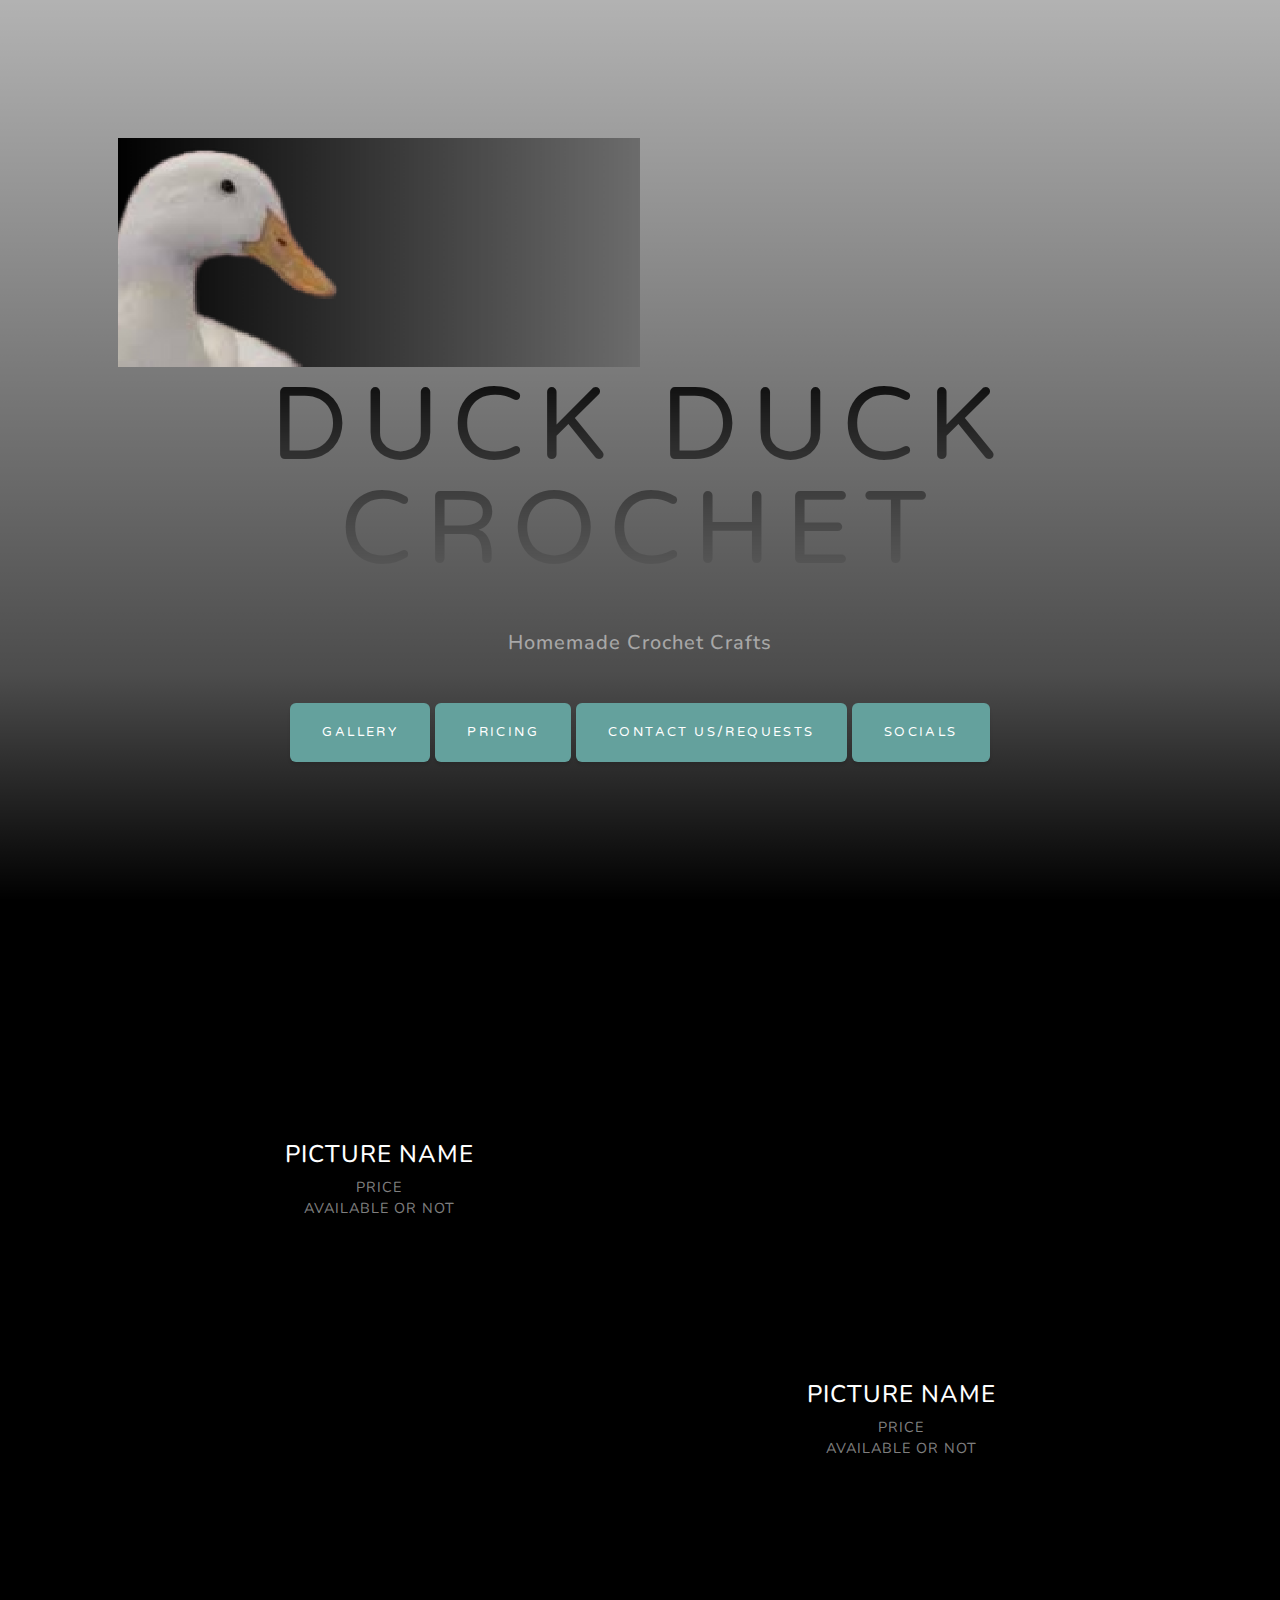
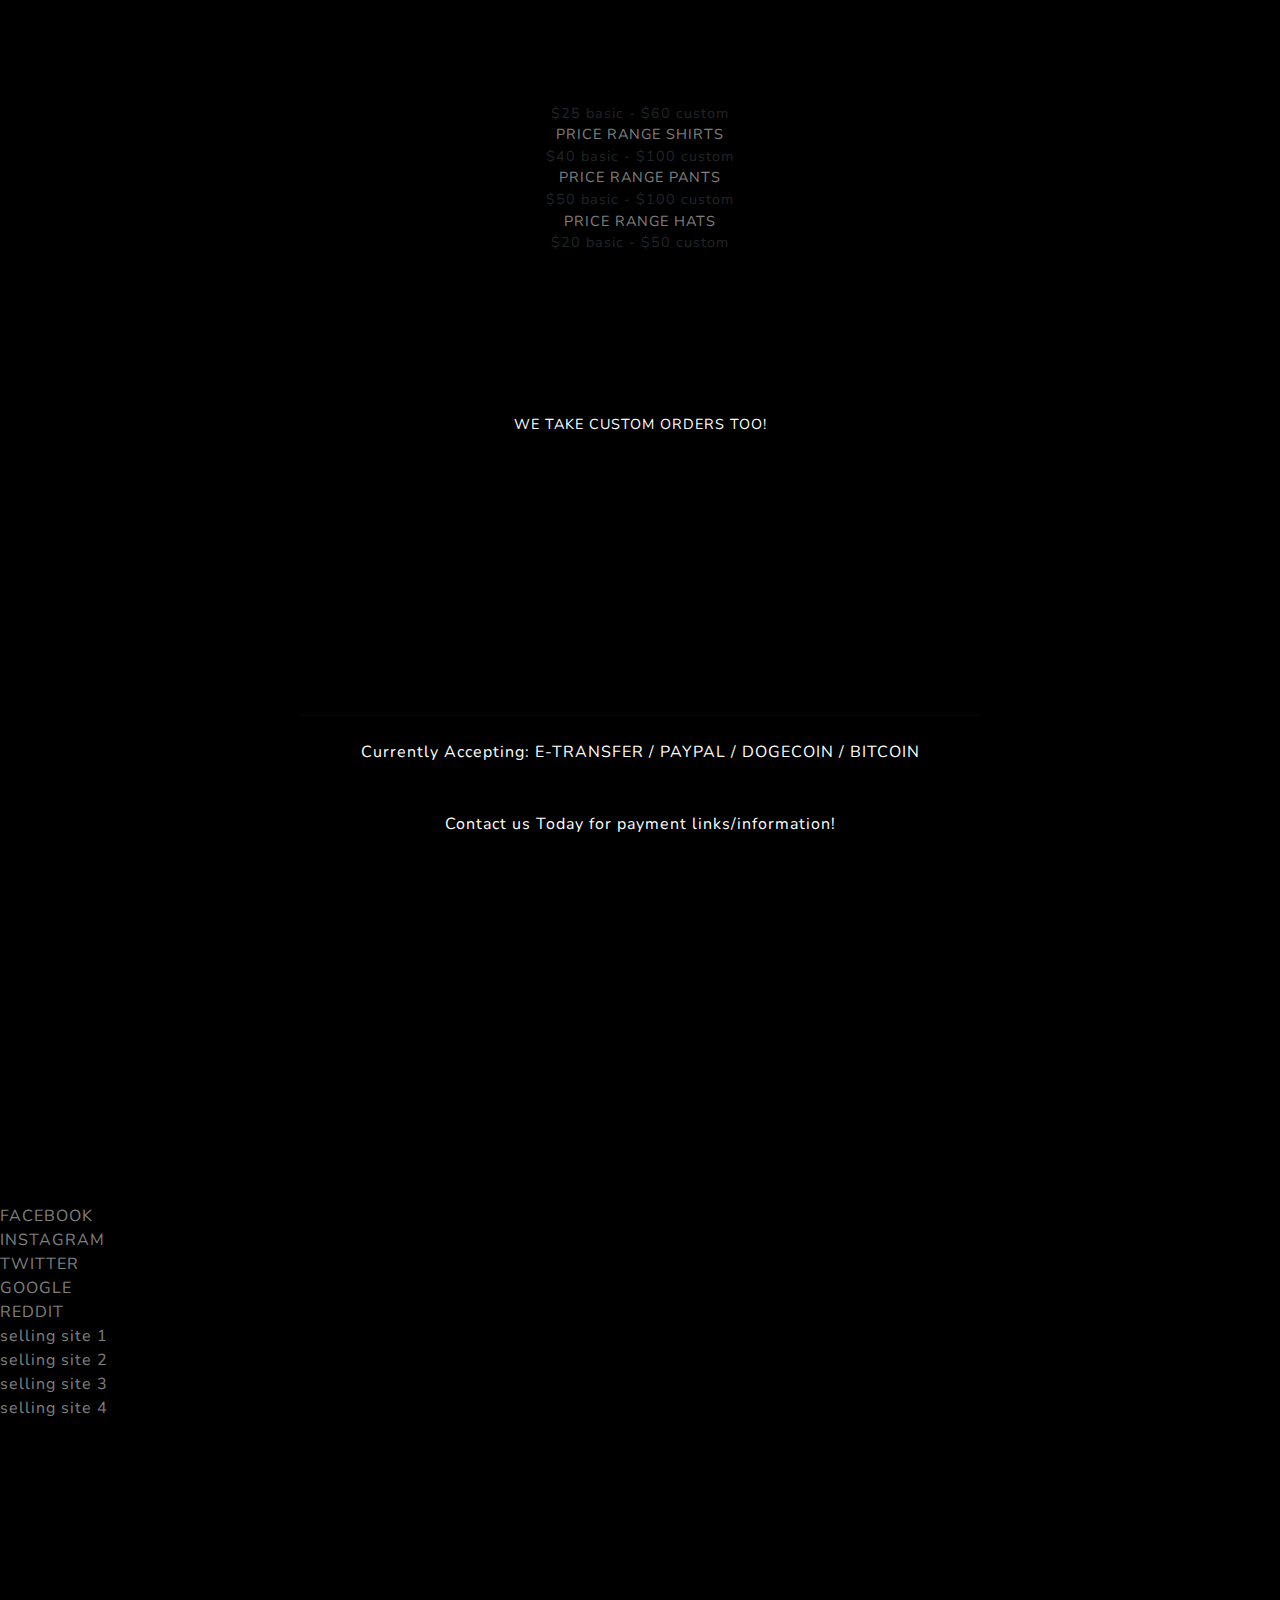
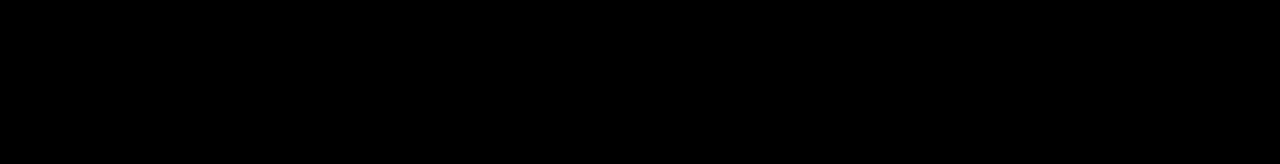
==== index.html @ 7aa4e460 "Update index.html" ====
﻿<!DOCTYPE html>
<html lang="en">
    <head>
        <meta charset="utf-8" />
        <meta name="title" content="Ducki Crochet" />
        <meta name="tags" content="insert tags here" />
        <meta name="viewport" content="width=device-width, initial-scale=1, shrink-to-fit=no" />
        <meta name="description" content="Ducki's Crochet Display" />
        <meta name="author" content="DuckiCrochet" />
        <title>Home</title>
        <link rel="icon" type="image/x-icon" href="assets/img/duck4.jpg" />
        <!-- Font Awesome icons (free version)-->
        <script src="https://use.fontawesome.com/releases/v6.3.0/js/all.js" crossorigin="anonymous"></script>
        <!-- Google fonts-->
        <link href="https://fonts.googleapis.com/css?family=Varela+Round" rel="stylesheet" />
        <link href="https://fonts.googleapis.com/css?family=Nunito:200,200i,300,300i,400,400i,600,600i,700,700i,800,800i,900,900i" rel="stylesheet" />
        <!-- Core theme CSS (includes Bootstrap)-->
        <link href="css/styles.css" rel="stylesheet" />
    </head>
    </div>
    <body id="page-top">
        <!-- Navigation-->
            <div class="container px-4 px-lg-5">
                <div class="collapse navbar-collapse" id="navbarResponsive">
                    <ul class="navbar-nav ms-auto">
                        <li class="nav-item"><a class="nav-link" href="#projects">Gallery</a></li>
                        <li class="nav-item"><a class="nav-link" href="#about">Pricing</a></li>
                        <li class="nav-item"><a class="nav-link" href="#signup">Order Now!</a></li>
                        <li class="nav-item"><a class="nav-link" href="#signup">Contact us</a></li>
                        <li class="nav-item"><a class="nav-link" href="#socials">Socails</a></li>
                    </ul>
                </div>
            </div>
        </nav>
        <!-- Masthead-->
        <header class="masthead">
            <div class="container px-4 px-lg-5 d-flex h-100 align-items-center justify-content-center">
                <div class="d-flex justify-content-center">
                    <div class="text-center">
                        <div class="col-lg-6"><img class="img-fluid" src="assets/images/img/bk1.png" alt="" /></div>
                        <h1 class="text-white mx-auto mt-2 mb-5">DUCK DUCK CROCHET</h1>
                        <h2 class="text-white-50 mx-auto mt-2 mb-5">Homemade Crochet Crafts </h2>
                        <a class="btn btn-primary" href="#projects">Gallery</a>
                        <a class="btn btn-primary" href="#about">Pricing</a>
                        <a class="btn btn-primary" href="#signup">Contact us/Requests</a>
                        <a class="btn btn-primary" href="#socials">Socials</a>
                    </div>
                </div>
            </div>
        </div>
        </div>
        </div>
        </div>
        </div>
        </div>
        </div>
        </div>
        </div>
        <!-- Projects-->
        <section class="projects-section bg-black" id="projects">
            <div class="container px-4 px-lg-5">
                <!-- Project Two Row-->
                <div class="row gx-0 justify-content-center">
                <div class="col-lg-6"><img class="img-fluid" src="assets/images/img/duck4.jpg" alt="" /></div>
                <div class="col-lg-6 order-lg-first">
                    <div class="bg-black text-center h-100 project">
                        <div class="d-flex h-100">
                            <div class="project-text w-100 my-auto text-center text-lg-right">
                                <h4 class="text-white">PICTURE NAME</h4>
                                <p class="mb-0 text-white-50">PRICE</p>
                                <p class="mb-0 text-white-50">AVAILABLE OR NOT</p>
                            </div>
                        </div>
                    </div>
                </div>
                <!-- Project One Row-->
                <div class="row gx-0 mb-5 mb-lg-0 justify-content-center">
                    <div class="col-lg-6"><img class="img-fluid" src="assets/images/img/duck4.jpg" alt="" /></div>
                    <div class="col-lg-6">
                        <div class="bg-black text-center h-100 project">
                            <div class="d-flex h-100">
                                <div class="project-text w-100 my-auto text-center text-lg-left">
                                    <h4 class="text-white">PICTURE NAME</h4>
                                    <p class="mb-0 text-white-50">PRICE</p>
                                    <p class="mb-0 text-white-50">AVAILABLE OR NOT</p>
                                    </div>
                                </div>
                            </div>
                        </div>
                    </div>        
                </div>
            </div>
        </div>
        </header>
        <!-- About-->
        <section class="projects-section bg-black" id="about">
            <div class="container px-4 px-lg-5">
            <div class="row gx-0 justify-content-center">
                <div class="col-lg-6"><img class="img-fluid" src="assets/images/img/duck4.jpg" alt="" /></div>
                <div class="col-lg-6 order-lg-first">
                    <div class="bg-black text-center h-100 project">
                        <div class="d-flex h-100">
                            <div class="project-text w-100 my-auto text-center text-lg-right">
                                <h4 class="text-white">PRICING STUFFIES</h4>
                                <p class="mb-0 text-white-50">PRICE RANGE XS</p>
                                <p class="mb-0 text-white-25">$5 basic - $15 custom</p>
                                <p class="mb-0 text-white-50">PRICE RANGE S</p>
                                <p class="mb-0 text-white-25">$15 basic - $30 custom</p>
                                <p class="mb-0 text-white-50">PRICE RANGE M</p>
                                <p class="mb-0 text-white-25">$25 basic - $50 custom</p>
                                <p class="mb-0 text-white-50">PRICE RANGE L</p>
                                <p class="mb-0 text-white-25">$50 basic - $100 custom</p>
                                </div>
                                </div>
                                <p class="mb-0 text-white-50">PRICE RANGE CUSTOM</p>
                                <p class="mb-0 text-white-25">$15 basic - $1000 super custom</p>
                                </div>
                            </div>
                        </div>
                        </div>
                         </div>
                        </div>
                        </div>
                        </div>
                        </div>
                        </div>
                        <div class="d-flex h-100"></div>
                            <div class="project-text w-100 my-auto text-center text-lg-right">
                                <h4 class="text-white">PRICING CLOTHES</h4>
                                    <p class="mb-0 text-white-50">PRICE RANGE PANTS</p>
                                    <p class="mb-0 text-white-25">$40 basic - $100 custom</p>
                                    <p class="mb-0 text-white-50">PRICE RANGE SHORTS</p>
                                    <p class="mb-0 text-white-25">$25 basic - $60 custom</p>
                                    <p class="mb-0 text-white-50">PRICE RANGE CROP-TOPS</p>
                                    <p class="mb-0 text-white-25">$25 basic - $60 custom</p>
                                    <p class="mb-0 text-white-50">PRICE RANGE SHIRTS</p>
                                    <p class="mb-0 text-white-25">$40 basic - $100 custom</p>
                                    <p class="mb-0 text-white-50">PRICE RANGE PANTS</p>
                                    <p class="mb-0 text-white-25">$50 basic - $100 custom</p>
                                    <p class="mb-0 text-white-50">PRICE RANGE HATS</p>
                                    <p class="mb-0 text-white-25">$20 basic - $50 custom</p>
                    </div>
                    </div>
                    </div>
                    </div>
                    <div class="d-flex h-100"></div>
                            <div class="project-text w-100 my-auto text-center text-lg-right">
                                <p class="text-white">WE TAKE CUSTOM ORDERS TOO!</p>
                    </div>
                        </div>
                    </div>
                </div>
             </div>
        <!-- Signup-->
        <section class="signup-section" id="signup">
            <div class="container px-4 px-lg-5">
                <div class="row gx-4 gx-lg-5">
                <div class="col-md-10 col-lg-8 mx-auto text-center"> 
                            <div class="card-body text-center">
                                <h4 class="text-uppercase m-0"></h4>
                                <hr class="my-4 mx-auto" />
                                <script src="https://static.elfsight.com/platform/platform.js" data-use-service-core defer></script>
                                <div class="elfsight-app-6a861d37-91f0-462d-8356-8e5c60e4de2a" data-elfsight-app-lazy></div>
                                <div class="text-white mb-5"> Currently Accepting: E-TRANSFER / PAYPAL / DOGECOIN / BITCOIN </div>
                                <div class="text-white mb-5"> Contact us Today for payment links/information!</div>
                            </div></h2>
                            </div>
                        </div>
                    </div>
                </div>
        <!-- socials-->
        <section class="signup-section" id="socials"></section>
        <div> 
            <p class="mb-0 text-white-50">FACEBOOK</p>
            <p class="mb-0 text-white-50">INSTAGRAM</p>
            <p class="mb-0 text-white-50">TWITTER</p>
            <p class="mb-0 text-white-50">GOOGLE</p>
            <p class="mb-0 text-white-50">REDDIT</p>
            <p class="mb-0 text-white-50">selling site 1</p>
            <p class="mb-0 text-white-50">selling site 2</p>
            <p class="mb-0 text-white-50">selling site 3</p>
            <p class="mb-0 text-white-50">selling site 4</p>
        </div>
        <div class="col-lg-6"><img class="img-fluid" src="assets/images/img/duck5.jpg" alt="" /></div>
        </body>
        </html>
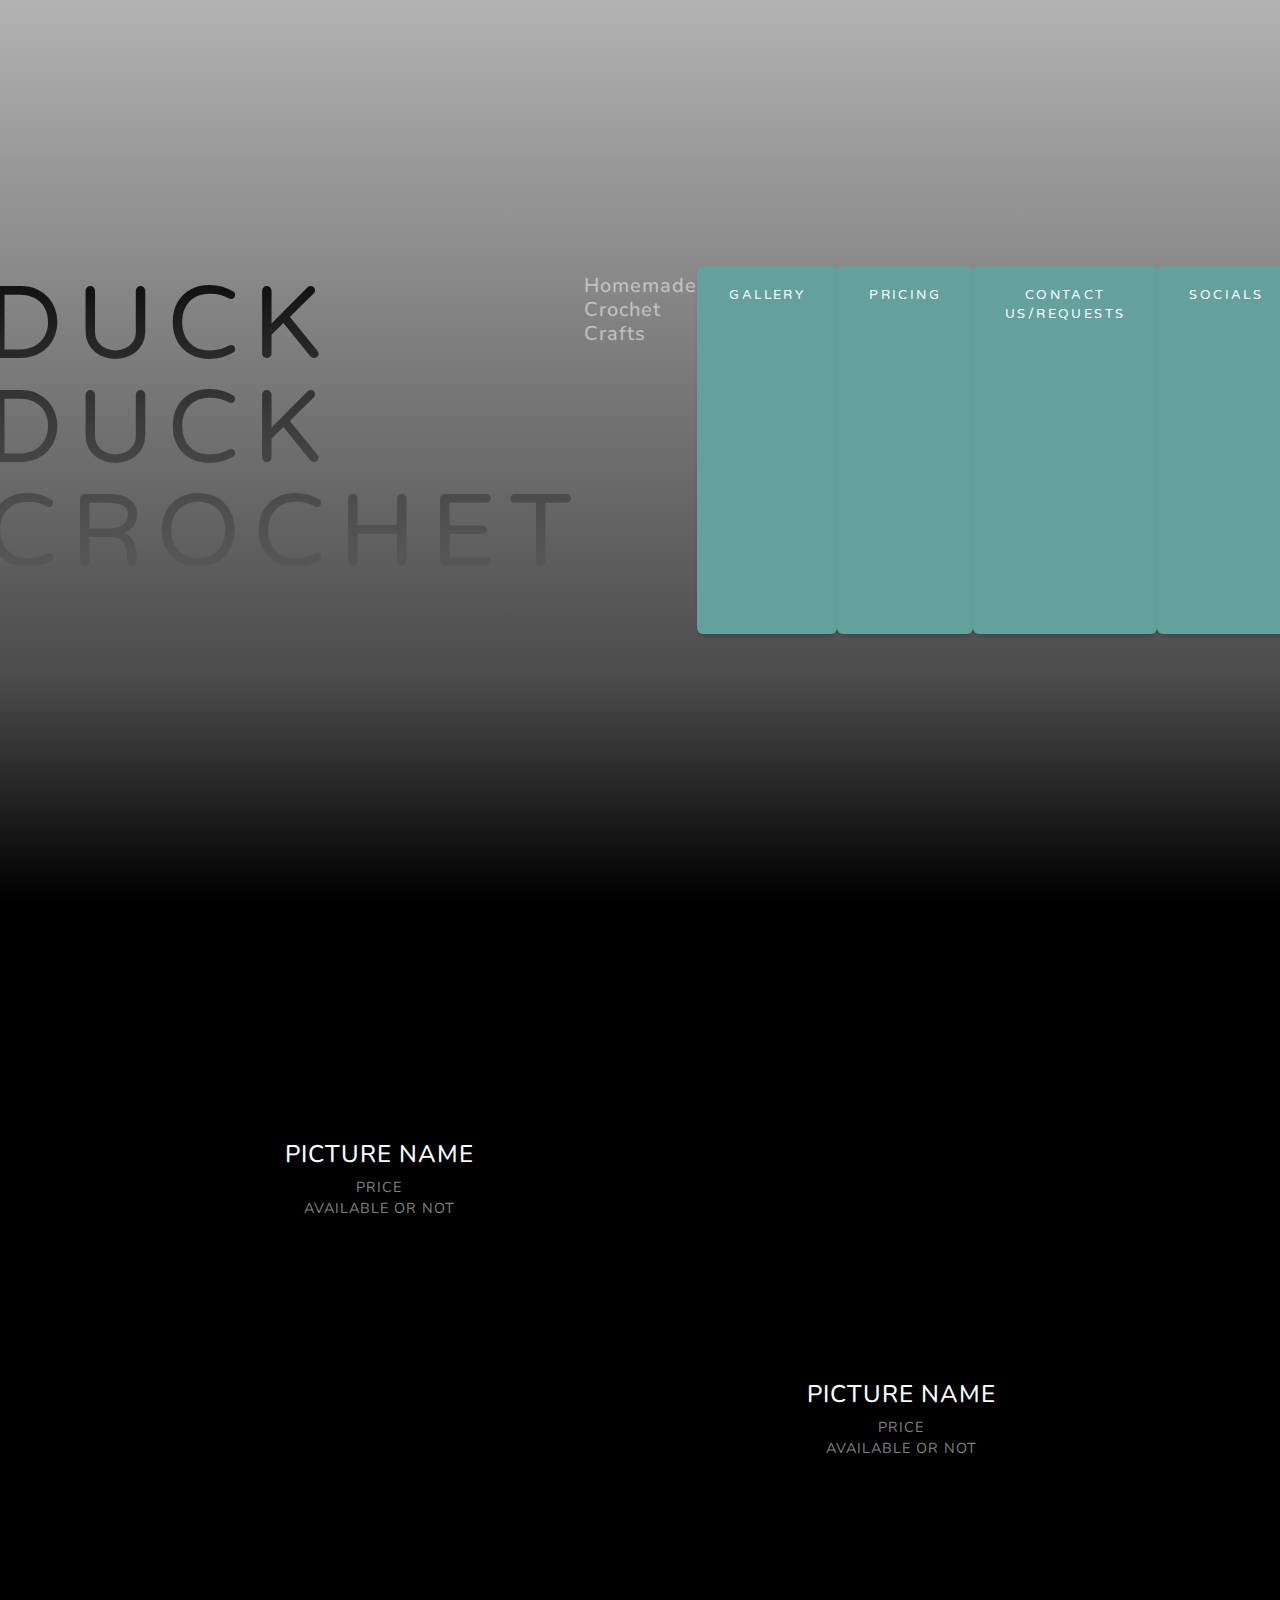
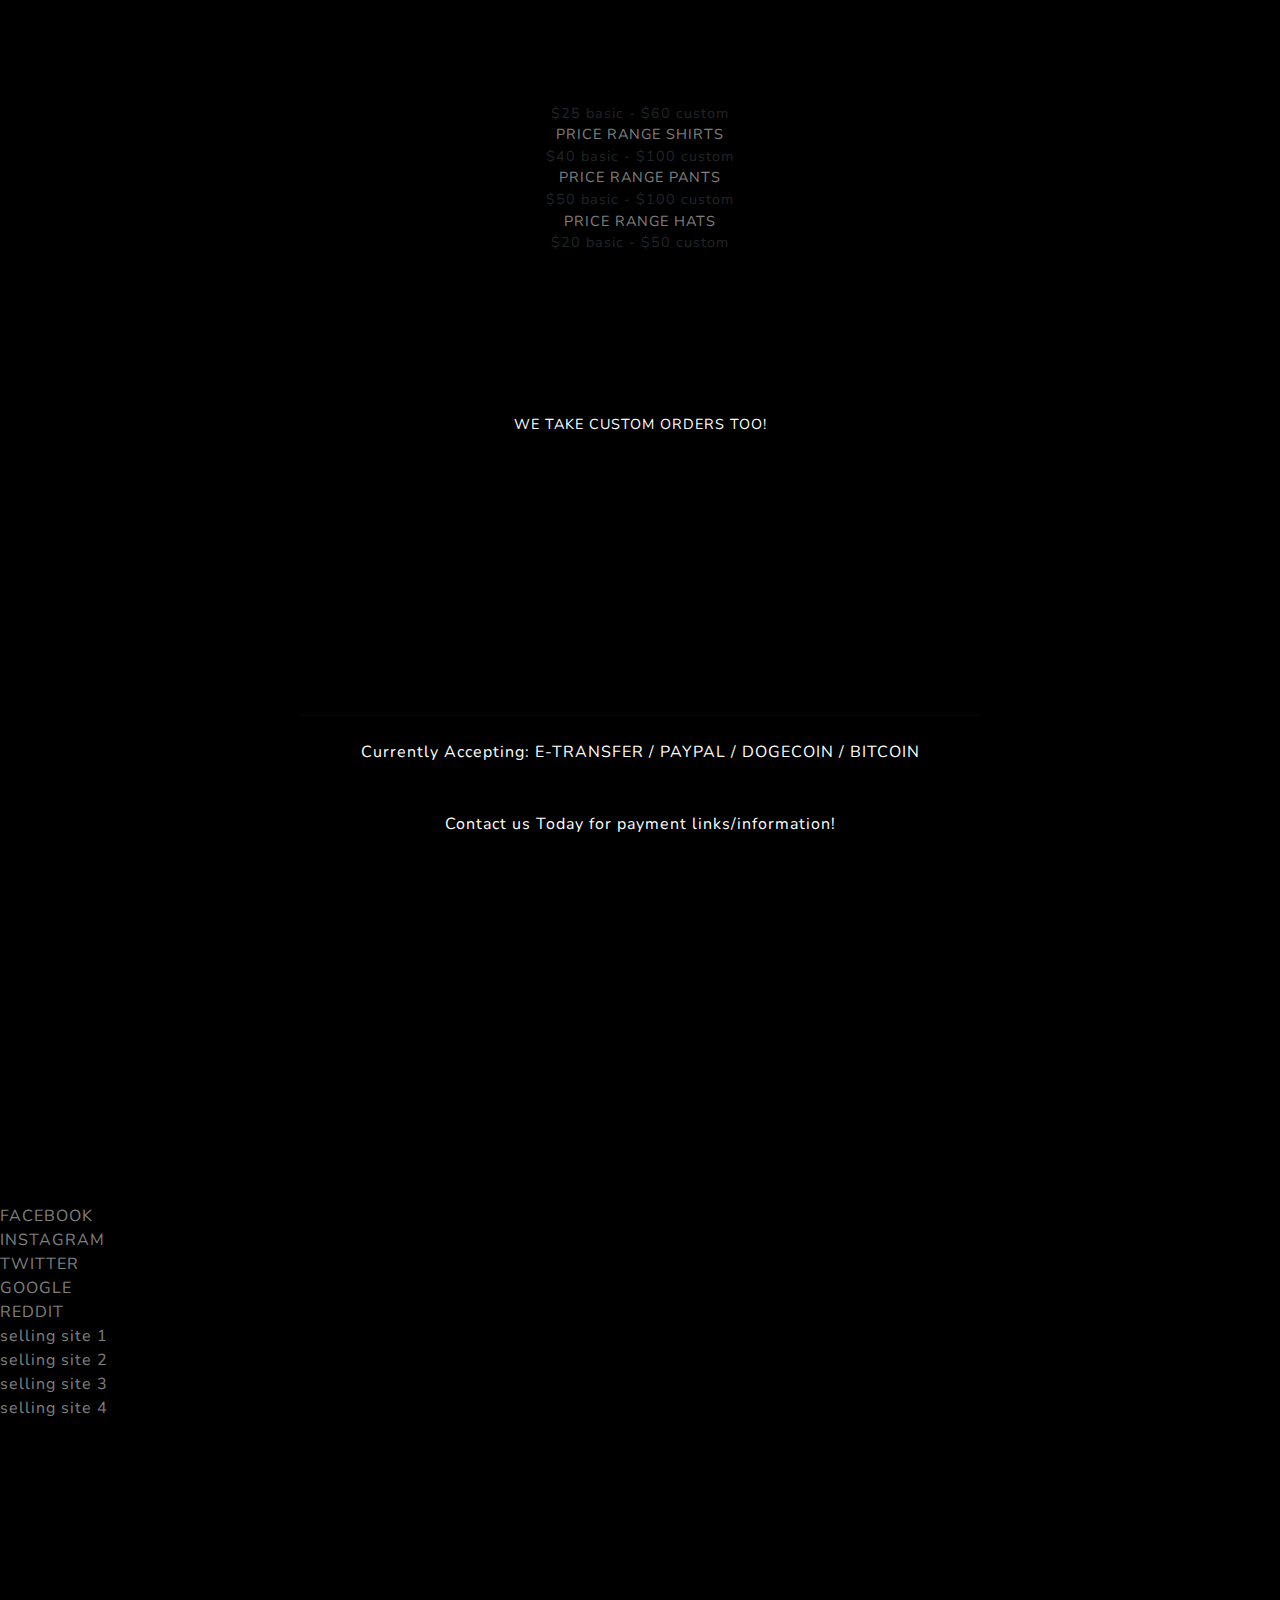
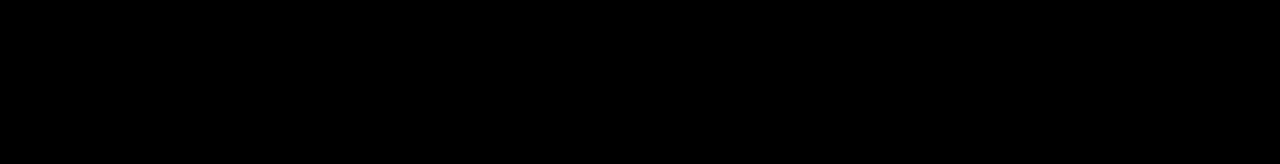
==== commit baea1b18: "Update index.html" ====
--- a/index.html
+++ b/index.html
@@ -38,6 +38,7 @@
                 <div class="d-flex justify-content-center">
                     <div class="text-center">
                         <div class="col-lg-6"><img class="img-fluid" src="assets/images/img/bk1.png" alt="" /></div>
+                        </div>
                         <h1 class="text-white mx-auto mt-2 mb-5">DUCK DUCK CROCHET</h1>
                         <h2 class="text-white-50 mx-auto mt-2 mb-5">Homemade Crochet Crafts </h2>
                         <a class="btn btn-primary" href="#projects">Gallery</a>
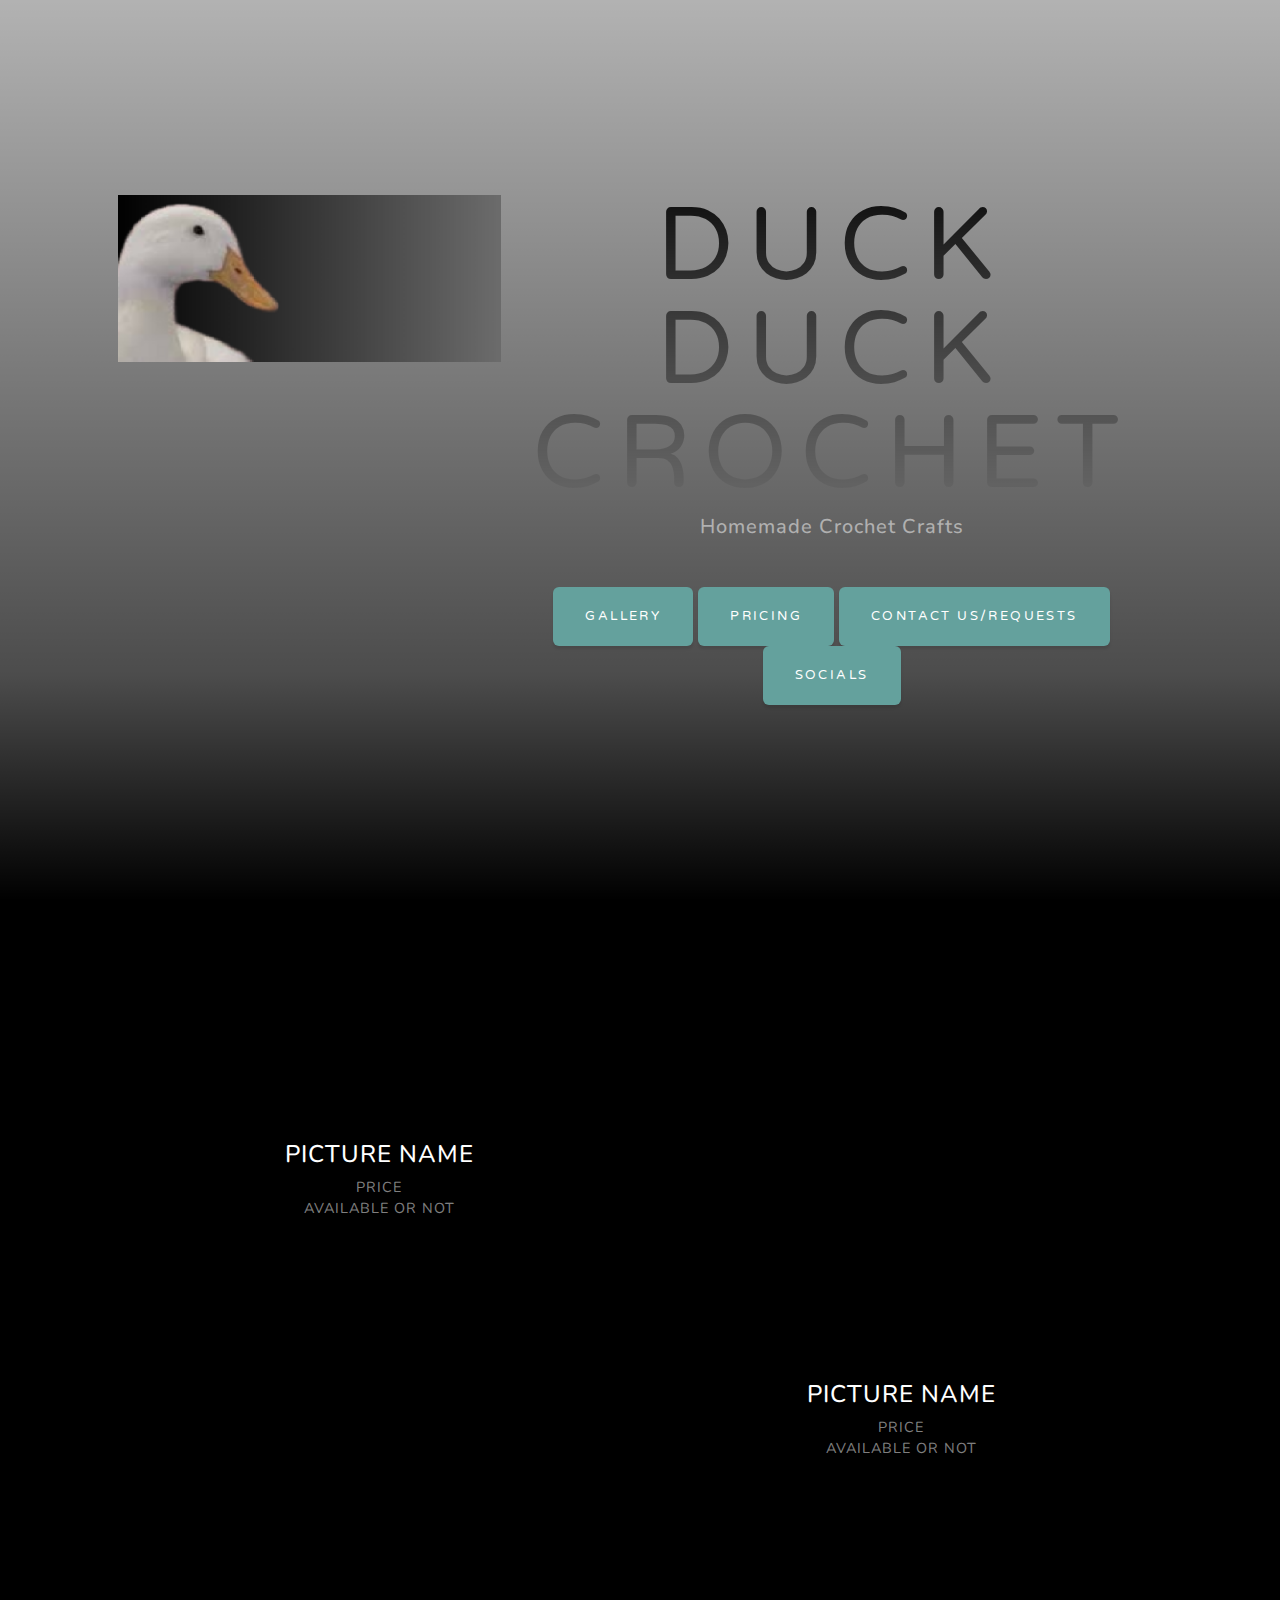
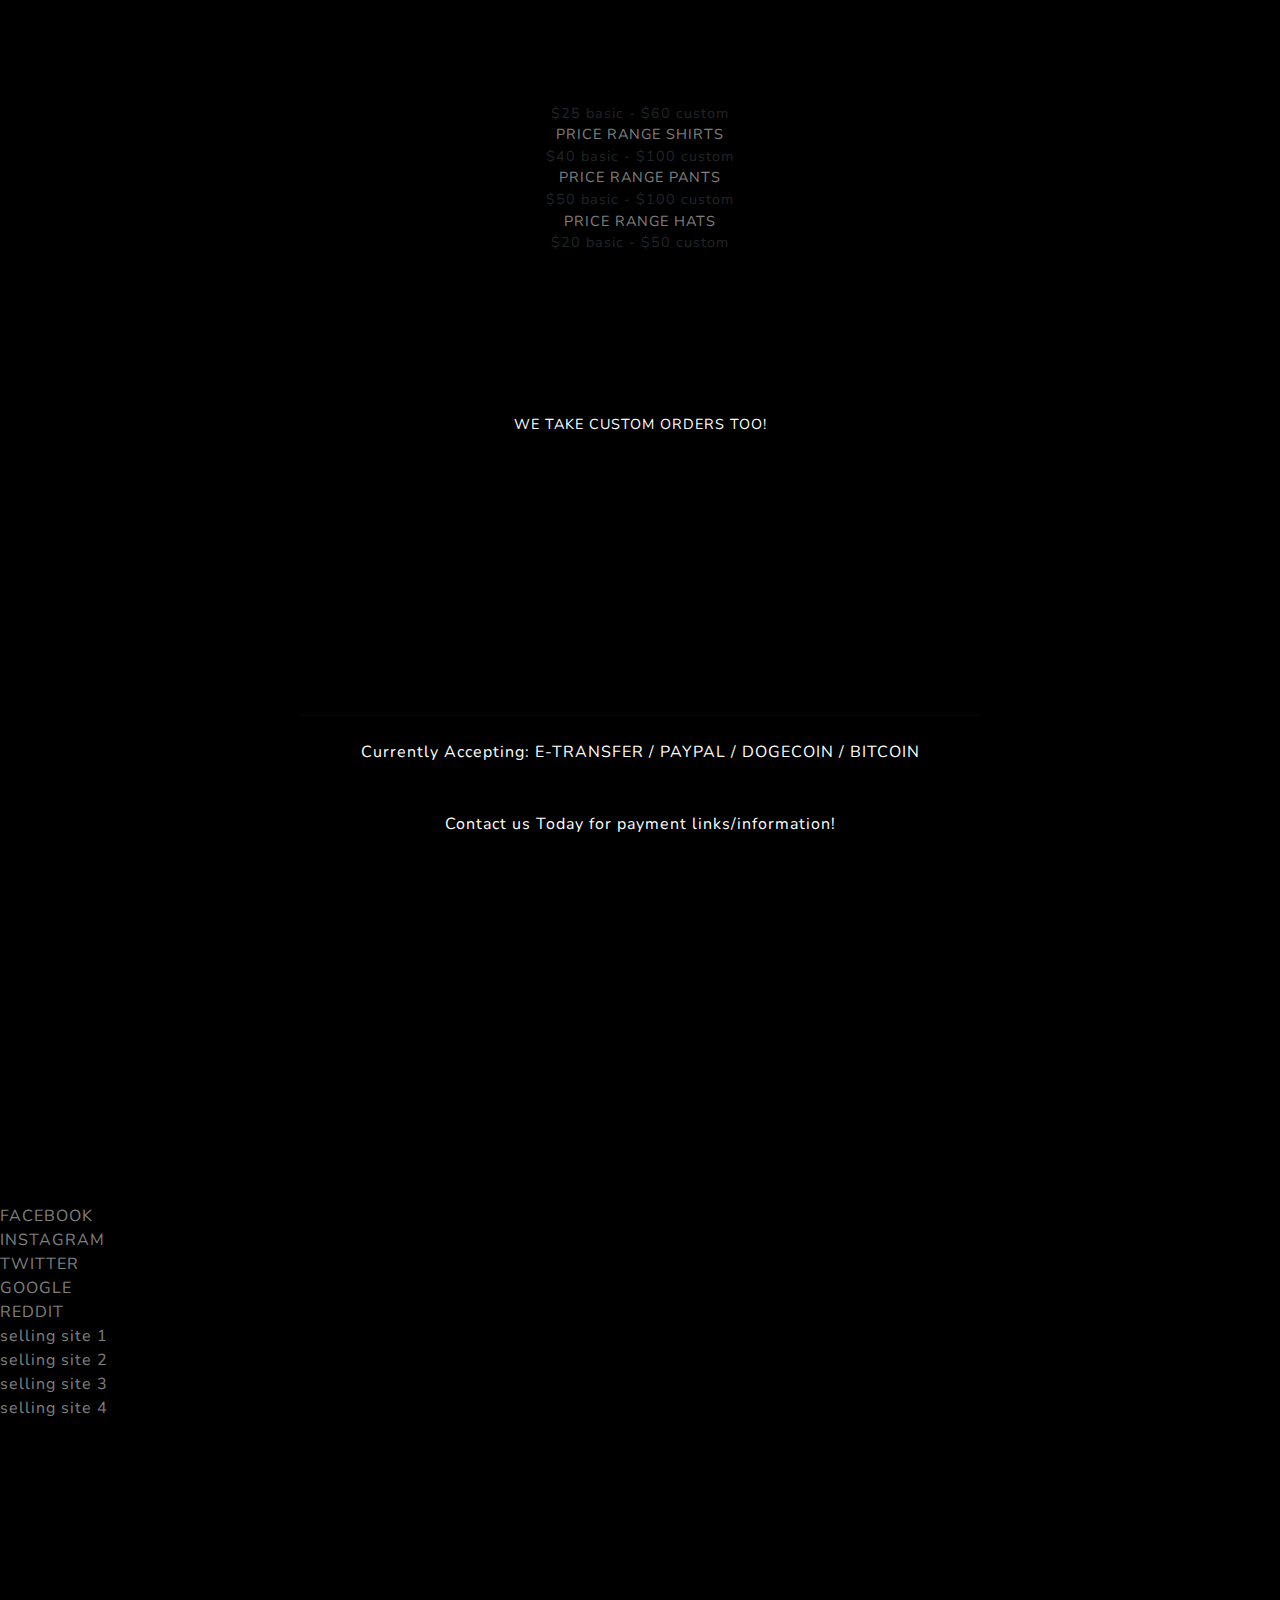
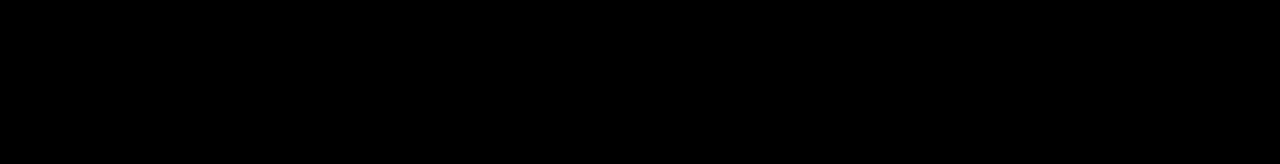
==== commit bfd43fef: "Update index.html" ====
--- a/index.html
+++ b/index.html
@@ -36,10 +36,9 @@
         <header class="masthead">
             <div class="container px-4 px-lg-5 d-flex h-100 align-items-center justify-content-center">
                 <div class="d-flex justify-content-center">
+                    <div class="lg-6"><img class="img-fluid" src="assets/images/img/bk1.png" alt="" /></div>
                     <div class="text-center">
-                        <div class="col-lg-6"><img class="img-fluid" src="assets/images/img/bk1.png" alt="" /></div>
-                        </div>
-                        <h1 class="text-white mx-auto mt-2 mb-5">DUCK DUCK CROCHET</h1>
+                        <h1 class="mx-auto my-0 text-uppercase">Duck Duck Crochet</h1>
                         <h2 class="text-white-50 mx-auto mt-2 mb-5">Homemade Crochet Crafts </h2>
                         <a class="btn btn-primary" href="#projects">Gallery</a>
                         <a class="btn btn-primary" href="#about">Pricing</a>
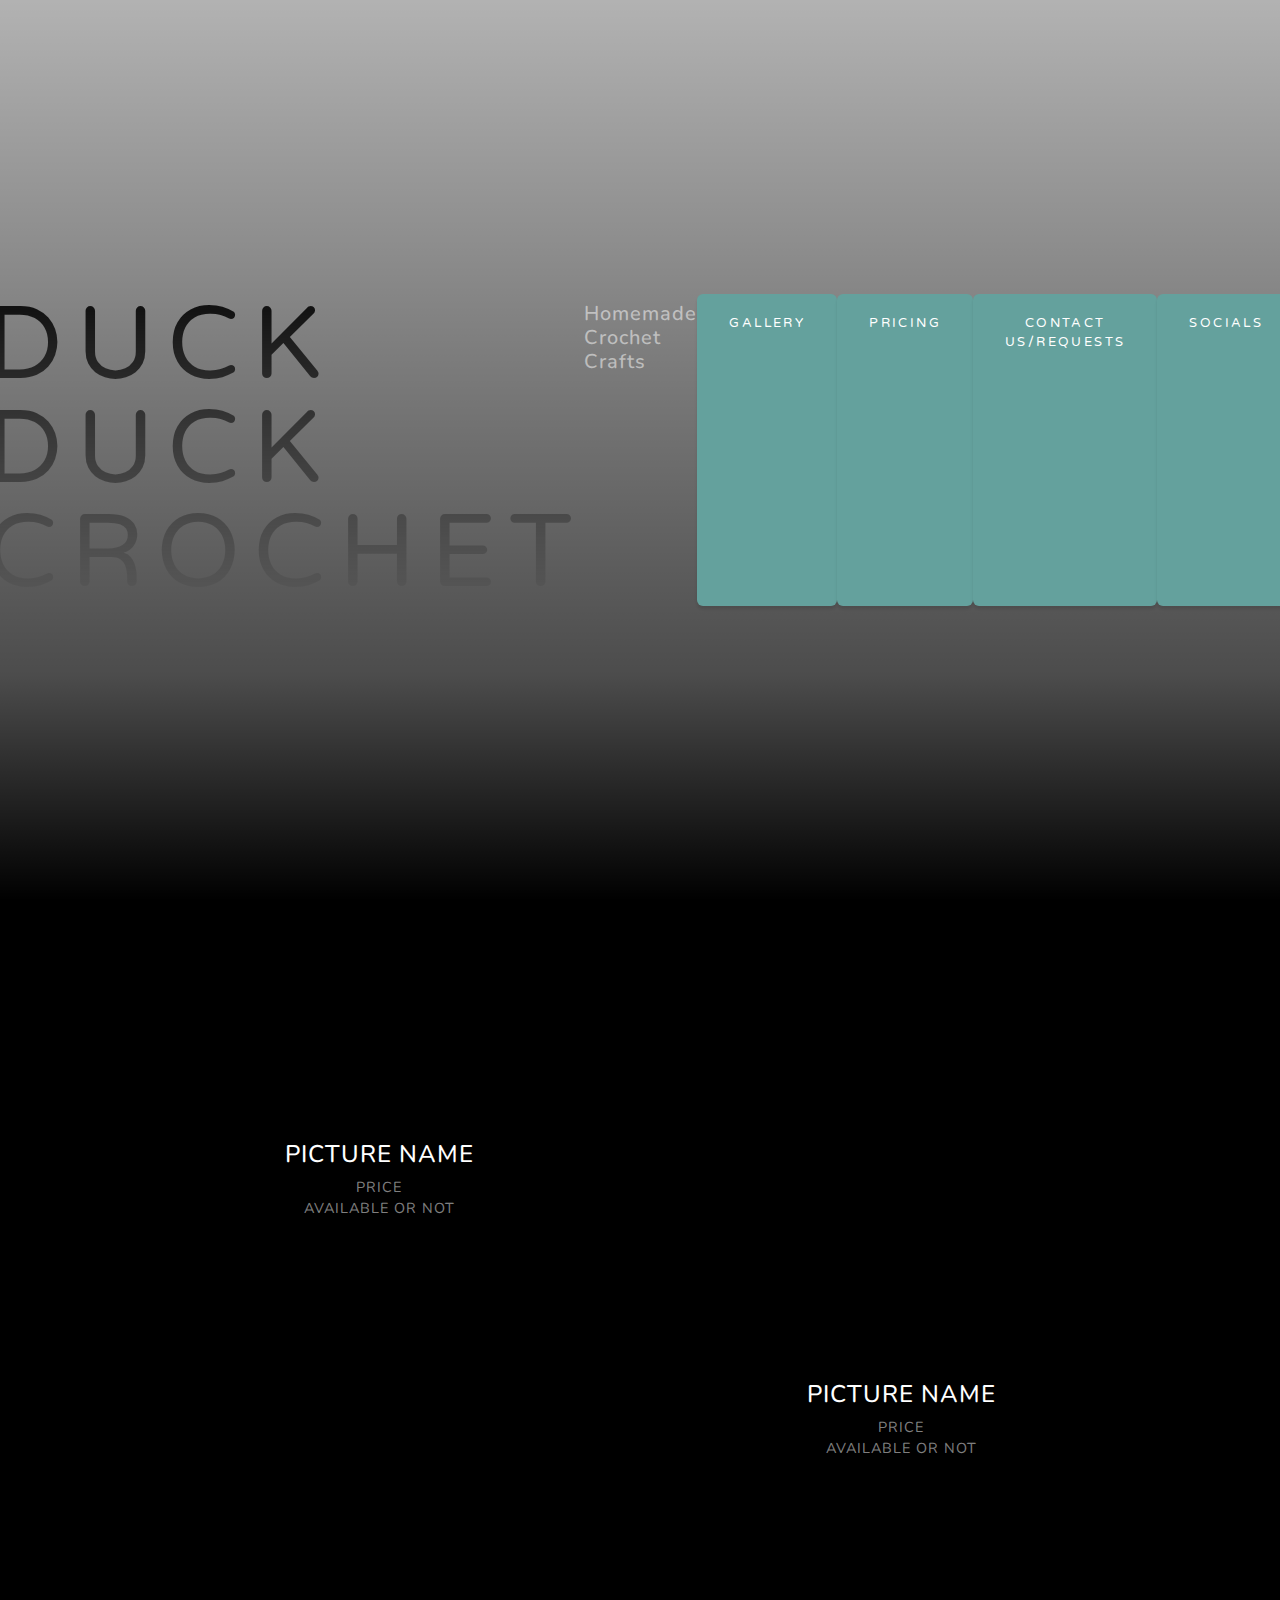
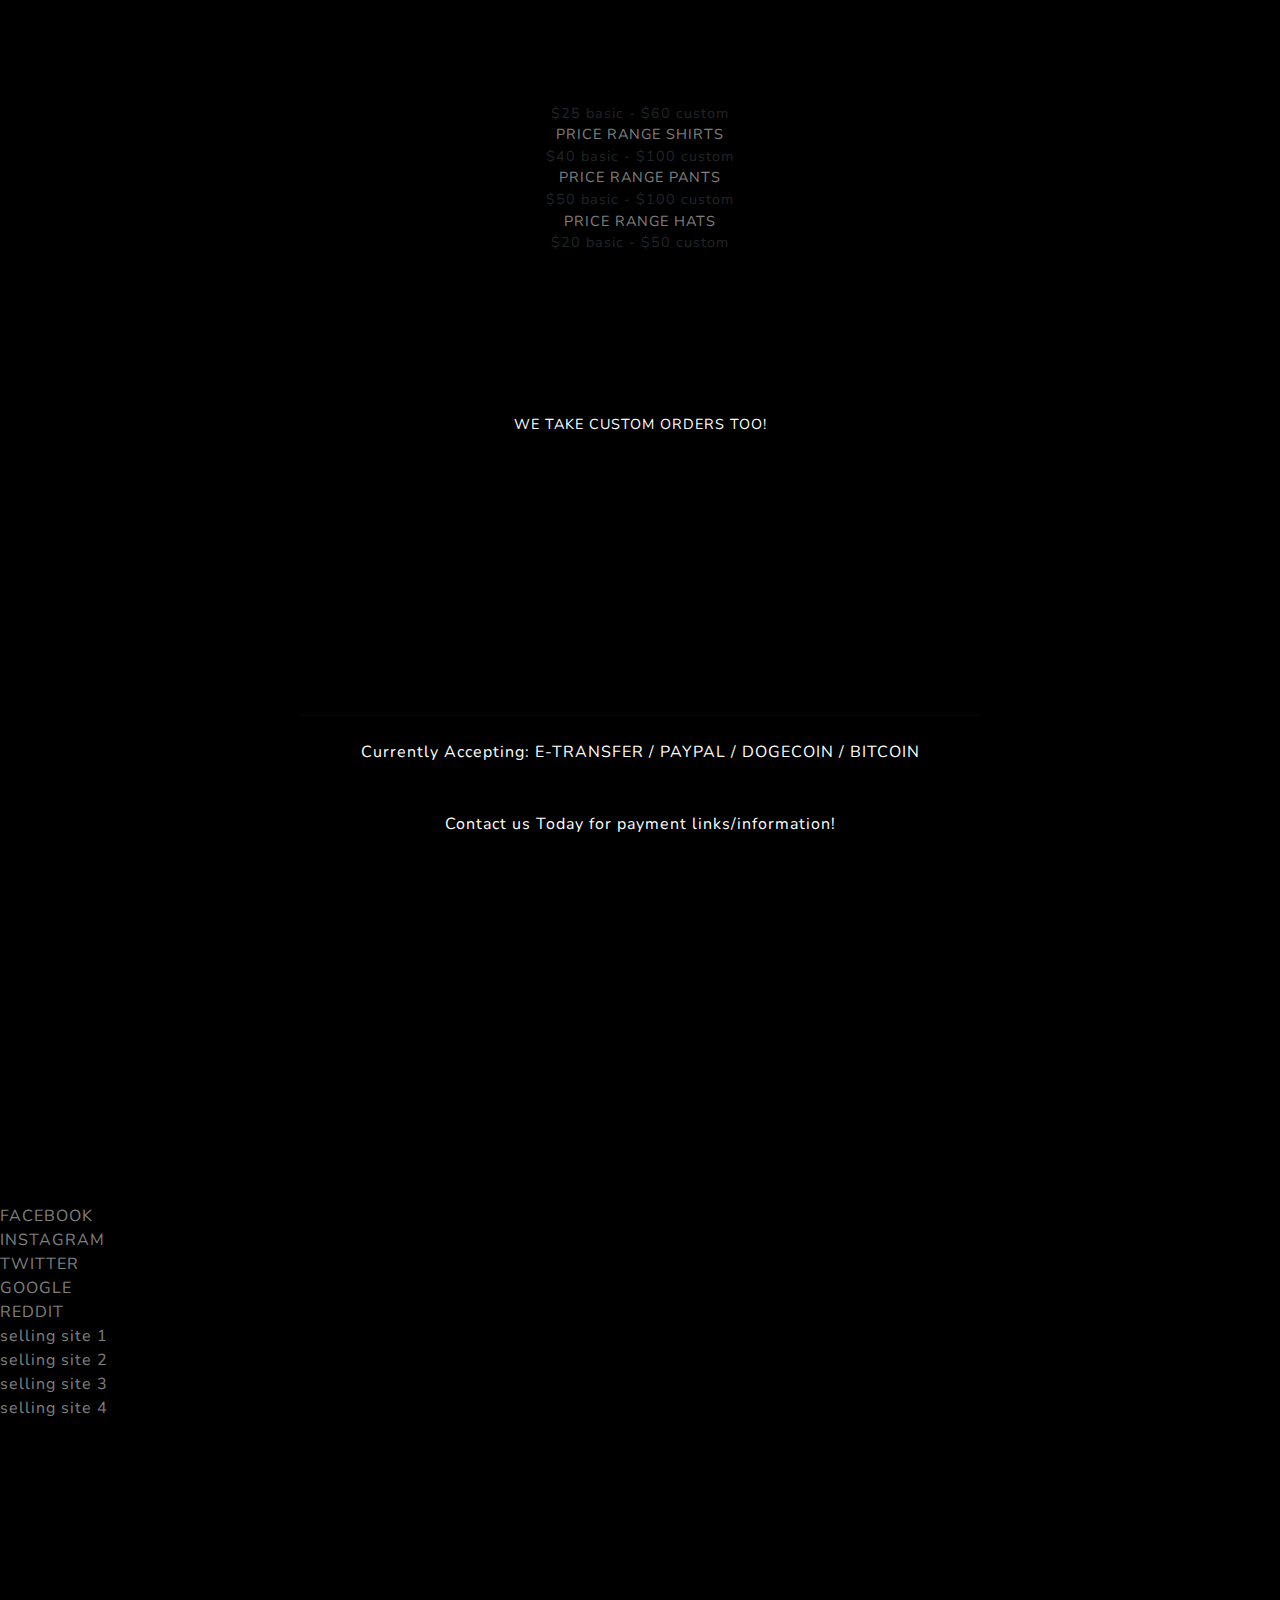
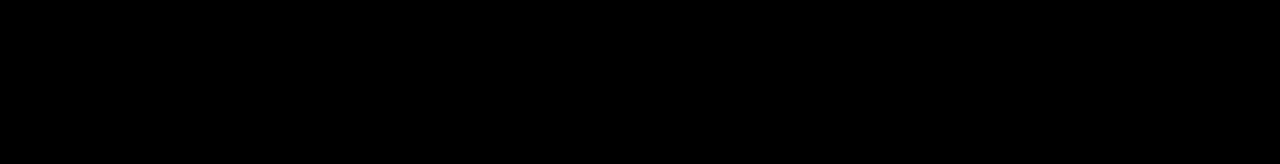
==== commit 60818805: "Update index.html" ====
--- a/index.html
+++ b/index.html
@@ -36,8 +36,9 @@
         <header class="masthead">
             <div class="container px-4 px-lg-5 d-flex h-100 align-items-center justify-content-center">
                 <div class="d-flex justify-content-center">
-                    <div class="lg-6"><img class="img-fluid" src="assets/images/img/bk1.png" alt="" /></div>
+                    <div class="row-lg-6"><img class="img-fluid" src="assets/images/img/bk1.png" alt="" /></div>
                     <div class="text-center">
+                    </div>
                         <h1 class="mx-auto my-0 text-uppercase">Duck Duck Crochet</h1>
                         <h2 class="text-white-50 mx-auto mt-2 mb-5">Homemade Crochet Crafts </h2>
                         <a class="btn btn-primary" href="#projects">Gallery</a>
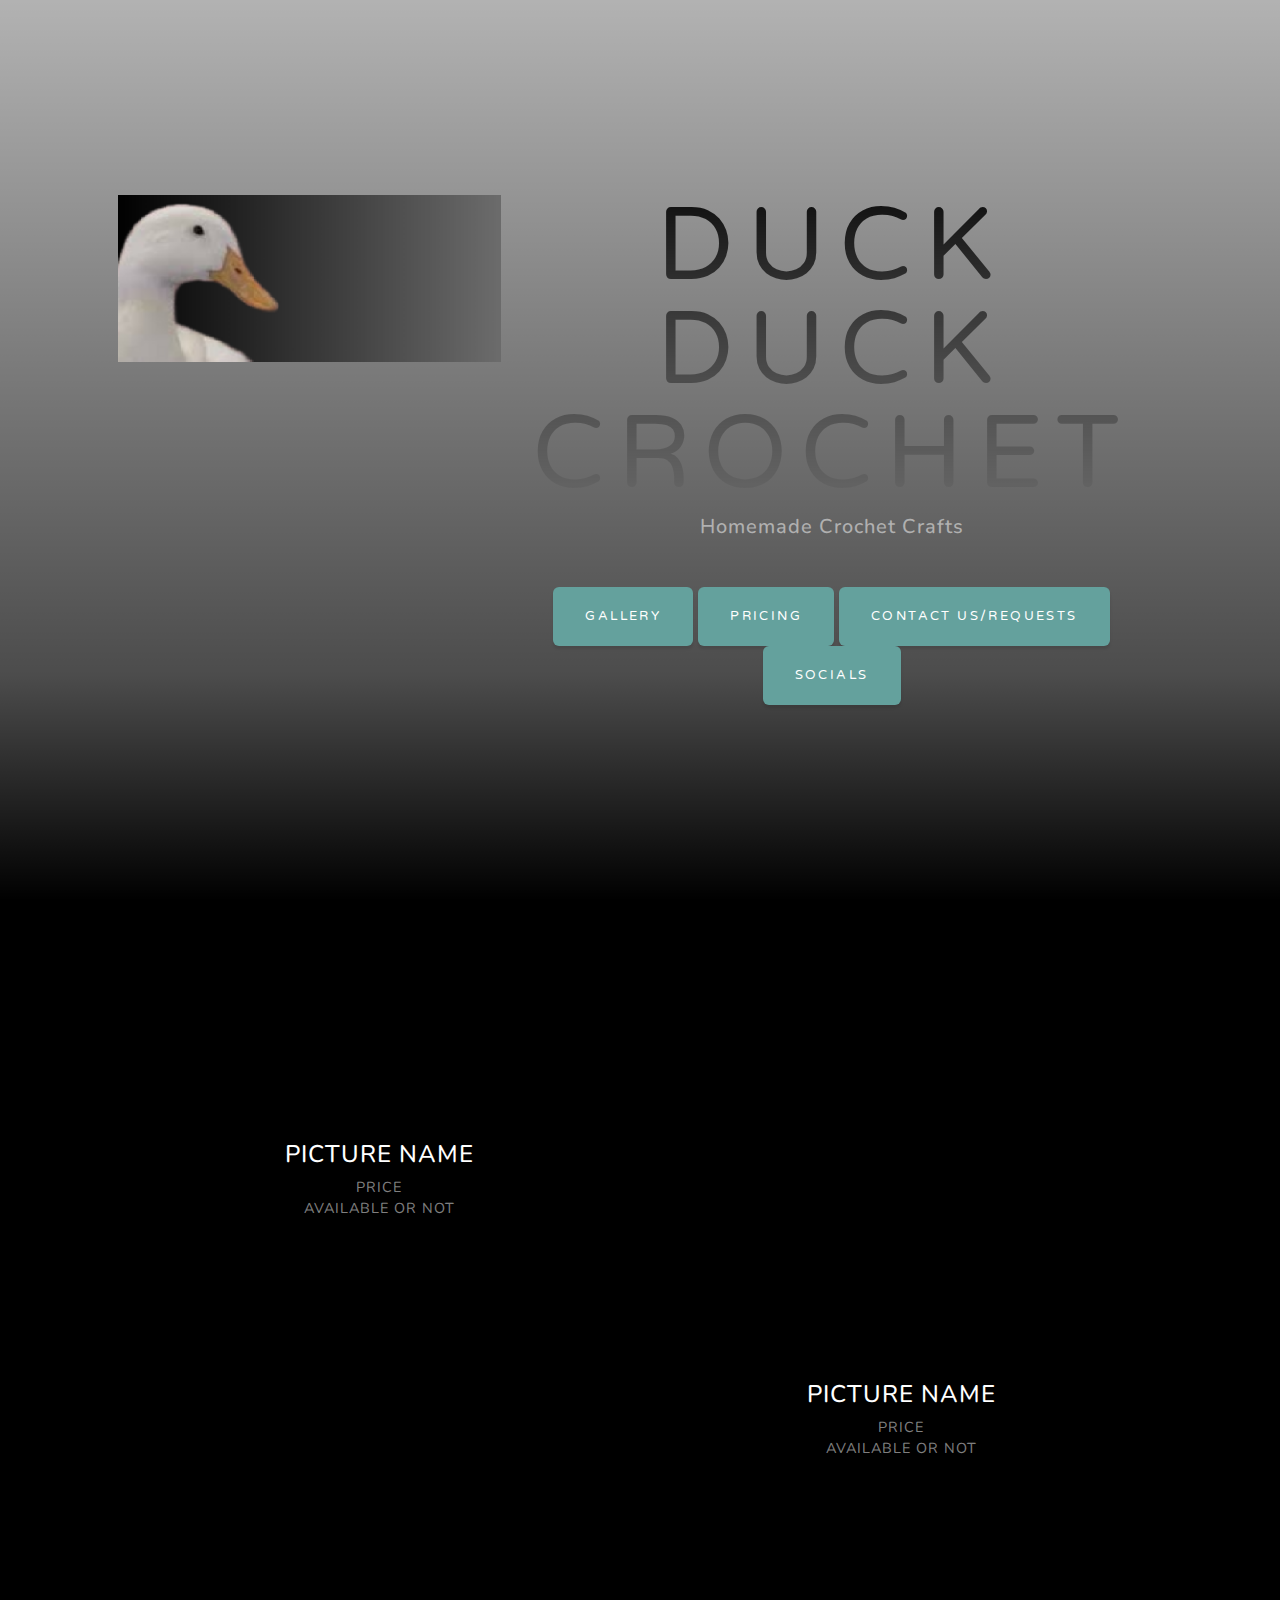
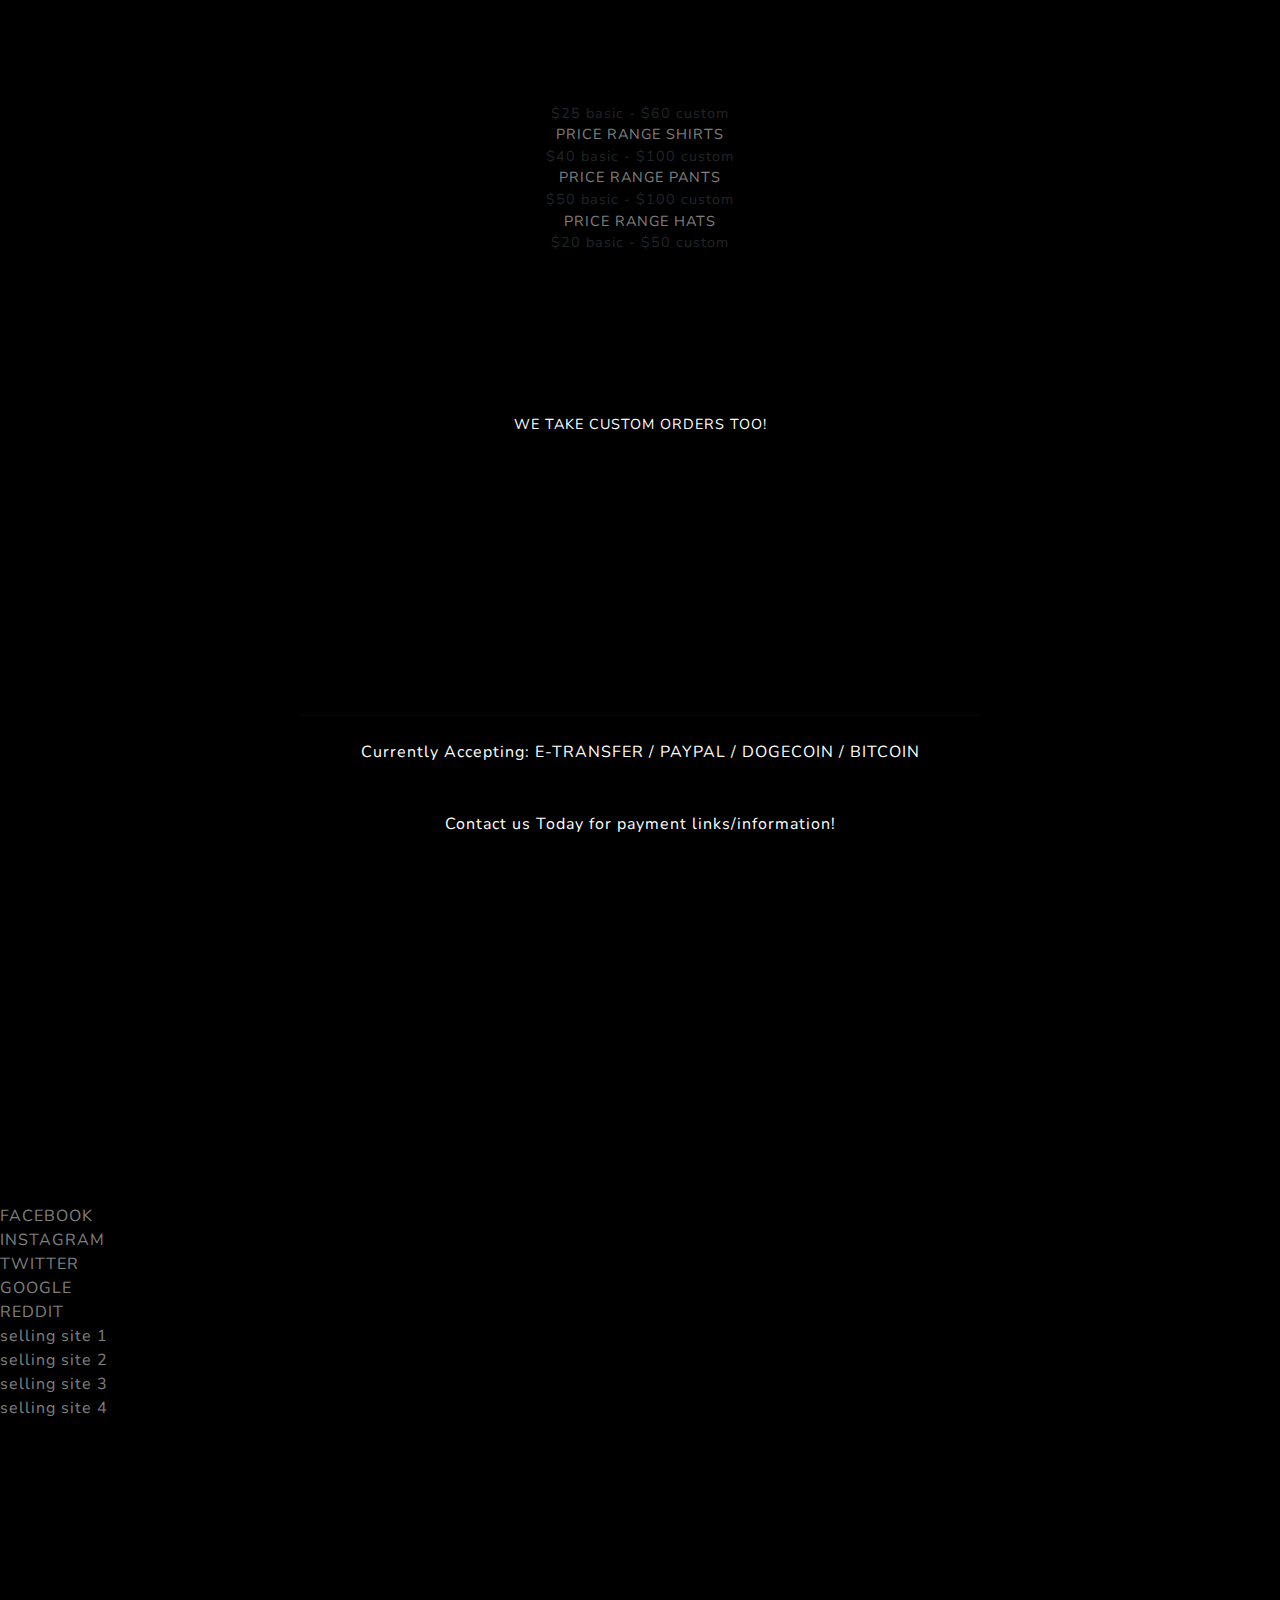
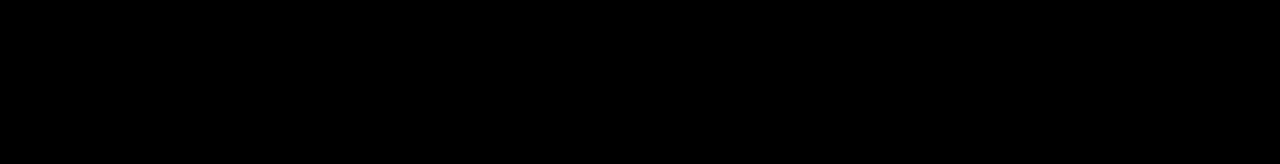
==== commit d0e781c7: "Update index.html" ====
--- a/index.html
+++ b/index.html
@@ -38,7 +38,6 @@
                 <div class="d-flex justify-content-center">
                     <div class="row-lg-6"><img class="img-fluid" src="assets/images/img/bk1.png" alt="" /></div>
                     <div class="text-center">
-                    </div>
                         <h1 class="mx-auto my-0 text-uppercase">Duck Duck Crochet</h1>
                         <h2 class="text-white-50 mx-auto mt-2 mb-5">Homemade Crochet Crafts </h2>
                         <a class="btn btn-primary" href="#projects">Gallery</a>
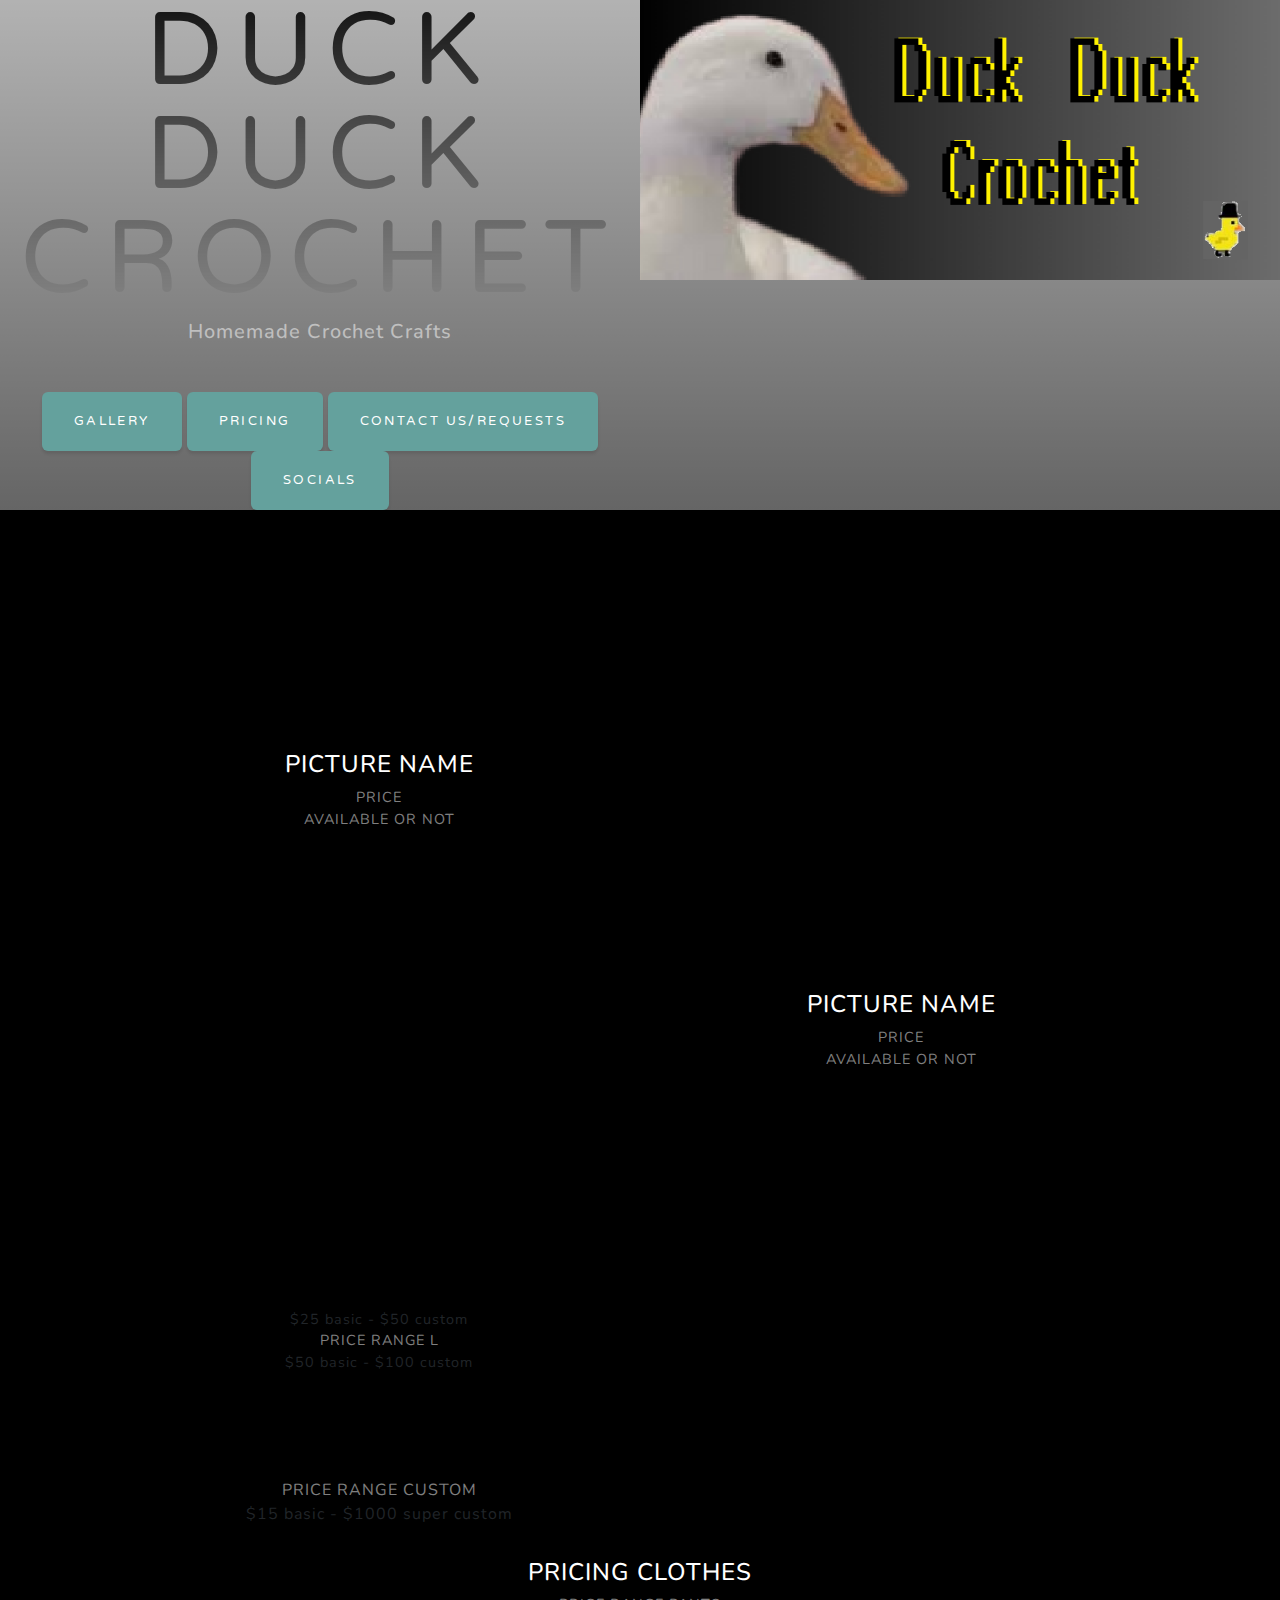
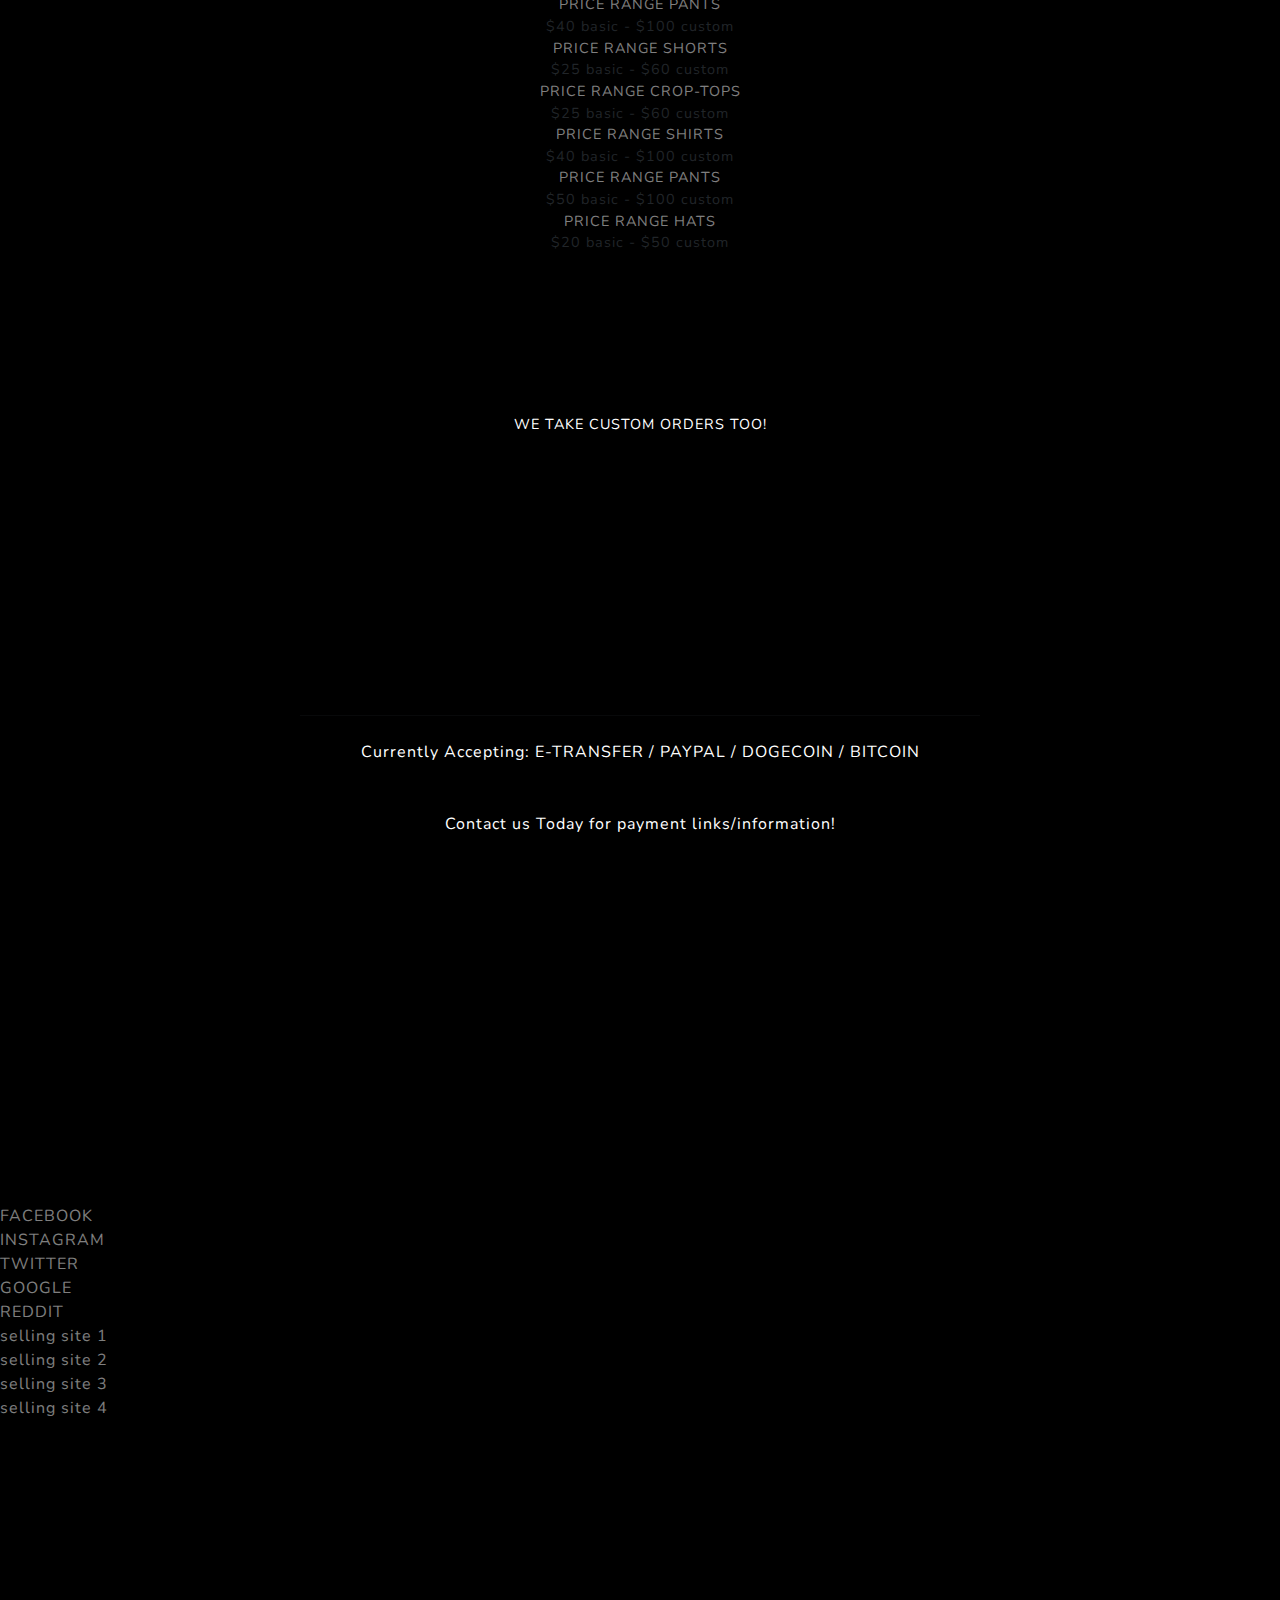
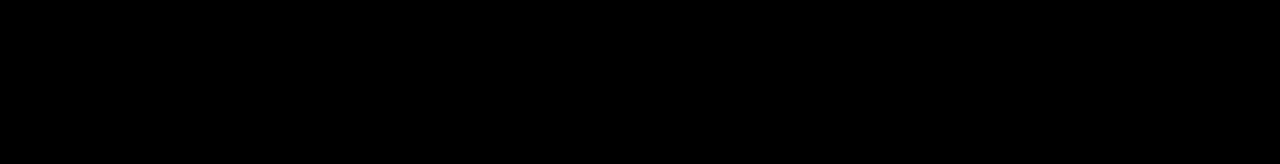
==== commit 8e0cecfb: "Update index.html" ====
--- a/index.html
+++ b/index.html
@@ -8,7 +8,7 @@
         <meta name="description" content="Ducki's Crochet Display" />
         <meta name="author" content="DuckiCrochet" />
         <title>Home</title>
-        <link rel="icon" type="image/x-icon" href="assets/img/duck4.jpg" />
+        <link rel="icon" type="image/x-icon" href="assets/img/duckkkk.jpg" />
         <!-- Font Awesome icons (free version)-->
         <script src="https://use.fontawesome.com/releases/v6.3.0/js/all.js" crossorigin="anonymous"></script>
         <!-- Google fonts-->
@@ -34,9 +34,9 @@
         </nav>
         <!-- Masthead-->
         <header class="masthead">
-            <div class="container px-4 px-lg-5 d-flex h-100 align-items-center justify-content-center">
-                <div class="d-flex justify-content-center">
-                    <div class="row-lg-6"><img class="img-fluid" src="assets/images/img/bk1.png" alt="" /></div>
+            <div class="row gx-0 justify-content-center">
+                <div class="col-lg-6"><img class="img-fluid" src="assets/images/img/bk1.png" alt="" /></div>
+                <div class="col-lg-6 order-lg-first">
                     <div class="text-center">
                         <h1 class="mx-auto my-0 text-uppercase">Duck Duck Crochet</h1>
                         <h2 class="text-white-50 mx-auto mt-2 mb-5">Homemade Crochet Crafts </h2>
